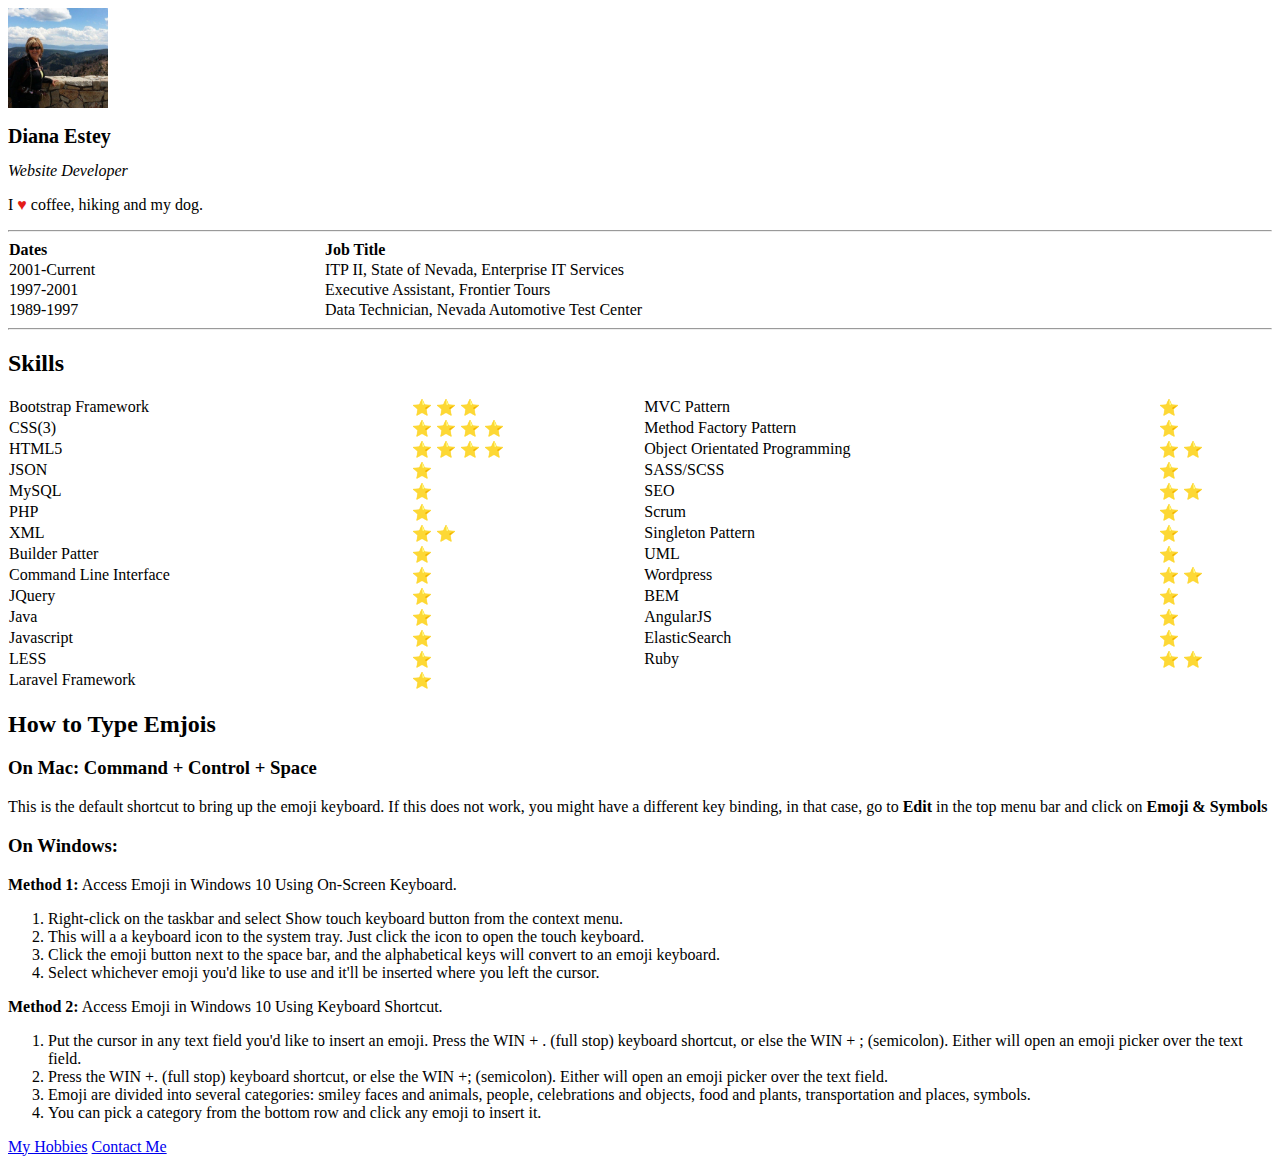
==== index.html @ 73d00aef "Add files via upload" ====
﻿<!DOCTYPE html>

<html lang="en" xmlns="http://www.w3.org/1999/xhtml">
<head>
    <meta charset="utf-8" />
    <!-- The charset set to utf-8 allows the use of symbols that might not otherwise be available -->
    <title>My Website</title>
    <link href="StyleSheet1.css" rel="stylesheet"/>
</head>
<body>
    <img src="/images/2014-09-11 05.14.58.jpg"  alt="Diana Estey" style="width:100px;"/>
    <h1>Diana Estey</h1>
    <em>Website Developer</em>
    <p>I <span style="color: #E41B17">&hearts;</span> coffee, hiking and my dog.</p>
    <hr />
    

    <table>
        <thead>
            <tr>
                <th>Dates</th>
                <th>Job Title</th>
            </tr>
        </thead>
        <tbody>
            <tr>
                <td>2001-Current</td>
                <td>ITP II, State of Nevada, Enterprise IT Services</td>
            </tr>
            <tr>
                <td>1997-2001</td>
                <td>Executive Assistant, Frontier Tours</td>
            </tr>
            <tr>
                <td>1989-1997</td>
                <td>Data Technician, Nevada Automotive Test Center</td>
            </tr>
        </tbody>
        <tfoot>

        </tfoot>
    </table>
    <hr />
    <h2>Skills</h2>
    <table>
        <tr>
            <td>Bootstrap Framework</td>
            <td>&#11088 &#11088 &#11088 </td>
            <td>MVC Pattern</td>
            <td>&#11088 </td>
        </tr>
        <tr>
            <td>CSS(3)</td>
            <td>&#11088 &#11088 &#11088 &#11088 </td>
            <td>Method Factory Pattern</td>
            <td>&#11088 </td>
        </tr>
        <tr>
            <td>HTML5</td>
            <td>&#11088 &#11088 &#11088 &#11088 </td>
            <td>Object Orientated Programming</td>
            <td>&#11088 &#11088 </td>
        </tr>
        <tr>
            <td>JSON</td>
            <td>&#11088 </td>
            <td>SASS/SCSS</td>
            <td>&#11088 </td>
        </tr>
        <tr>
            <td>MySQL</td>
            <td>&#11088 </td>
            <td>SEO</td>
            <td>&#11088 &#11088 </td>
        </tr>
        <tr>
            <td>PHP</td>
            <td>&#11088 </td>
            <td>Scrum</td>
            <td>&#11088 </td>
        </tr>
        <tr>
            <td>XML</td>
            <td>&#11088 &#11088 </td>
            <td>Singleton Pattern</td>
            <td>&#11088 </td>
        </tr>
        <tr>
            <td>Builder Patter</td>
            <td>&#11088 </td>
            <td>UML</td>
            <td>&#11088 </td>
        </tr>
        <tr>
            <td>Command Line Interface</td>
            <td>&#11088 </td>
            <td>Wordpress</td>
            <td>&#11088 &#11088 </td>
        </tr>
        <tr>
            <td>JQuery</td>
            <td>&#11088 </td>
            <td>BEM</td>
            <td>&#11088 </td>
        </tr>
        <tr>
            <td>Java</td>
            <td>&#11088 </td>
            <td>AngularJS</td>
            <td>&#11088 </td>
        </tr>
        <tr>
            <td>Javascript</td>
            <td>&#11088 </td>
            <td>ElasticSearch</td>
            <td>&#11088 </td>
        </tr>
        <tr>
            <td>LESS</td>
            <td>&#11088 </td>
            <td>Ruby</td>
            <td>&#11088 &#11088 </td>
        </tr>
        <tr>
            <td>Laravel Framework</td>
            <td>&#11088</td>
            <td></td>
            <td> </td>
        </tr>
    </table>
    <h2>How to Type Emjois</h2>
    <h3>On Mac: Command + Control + Space</h3>
    <p>
        This is the default shortcut to bring up the emoji keyboard. If this does not work, you might have a different key binding, in that case, go to <span class="bold">Edit</span> in the top menu bar and click on <span class="bold">Emoji & Symbols</span>
    </p>
    <h3>On Windows:</h3>
    <p><span class="bold">Method 1:</span> Access Emoji in Windows 10 Using On-Screen Keyboard.</p>
    <ol>
        <li>Right-click on the taskbar and select <span class="bold;">Show touch keyboard button</span> from the context menu.</li>
        <li>This will a a keyboard icon to the system tray. Just click the icon to open the touch keyboard.</li>
        <li>Click the emoji button next to the space bar, and the alphabetical keys will convert to an emoji keyboard.</li>
        <li>Select whichever emoji you'd like to use and it'll be inserted where you left the cursor.</li>
    </ol>
    <p><span class="bold">Method 2:</span> Access Emoji in Windows 10 Using Keyboard Shortcut.</p>
    <ol>
        <li>Put the cursor in any text field you'd like to insert an emoji. Press the WIN + . (full stop) keyboard shortcut, or else the WIN + ; (semicolon). Either will open an emoji picker over the text field.</li>
        <li>Press the <span class="bold;">WIN +</span>. (full stop) keyboard shortcut, or else the <span class="bold;">WIN +;</span> (semicolon). Either will open an emoji picker over the text field.</li>
        <li>Emoji are divided into several categories: smiley faces and animals, people, celebrations and objects, food and plants, transportation and places, symbols.</li>
        <li>You can pick a category from the bottom row and click any emoji to insert it.</li>
    </ol>
    
    <p>

        <a href="MyHobbies.html">My Hobbies</a>
        <a href="Contact.html">Contact Me</a>
    </p>
</body>
</html>
---- StyleSheet1.css ----
﻿h1{
    font-size: 1.25em;
}
table {
    table-layout: auto;
    width: 100%;
    border-collapse: collapse;
    /*border: 3px solid purple;*/
}
thead th:nth-child(1) {
    width: 25%;
    text-align: left;
}

thead th:nth-child(2) {
    width: 75%;
    text-align: left;
}

body
{
}

.bold {
    font-weight: bold;
}
.red {
    color: red;
}
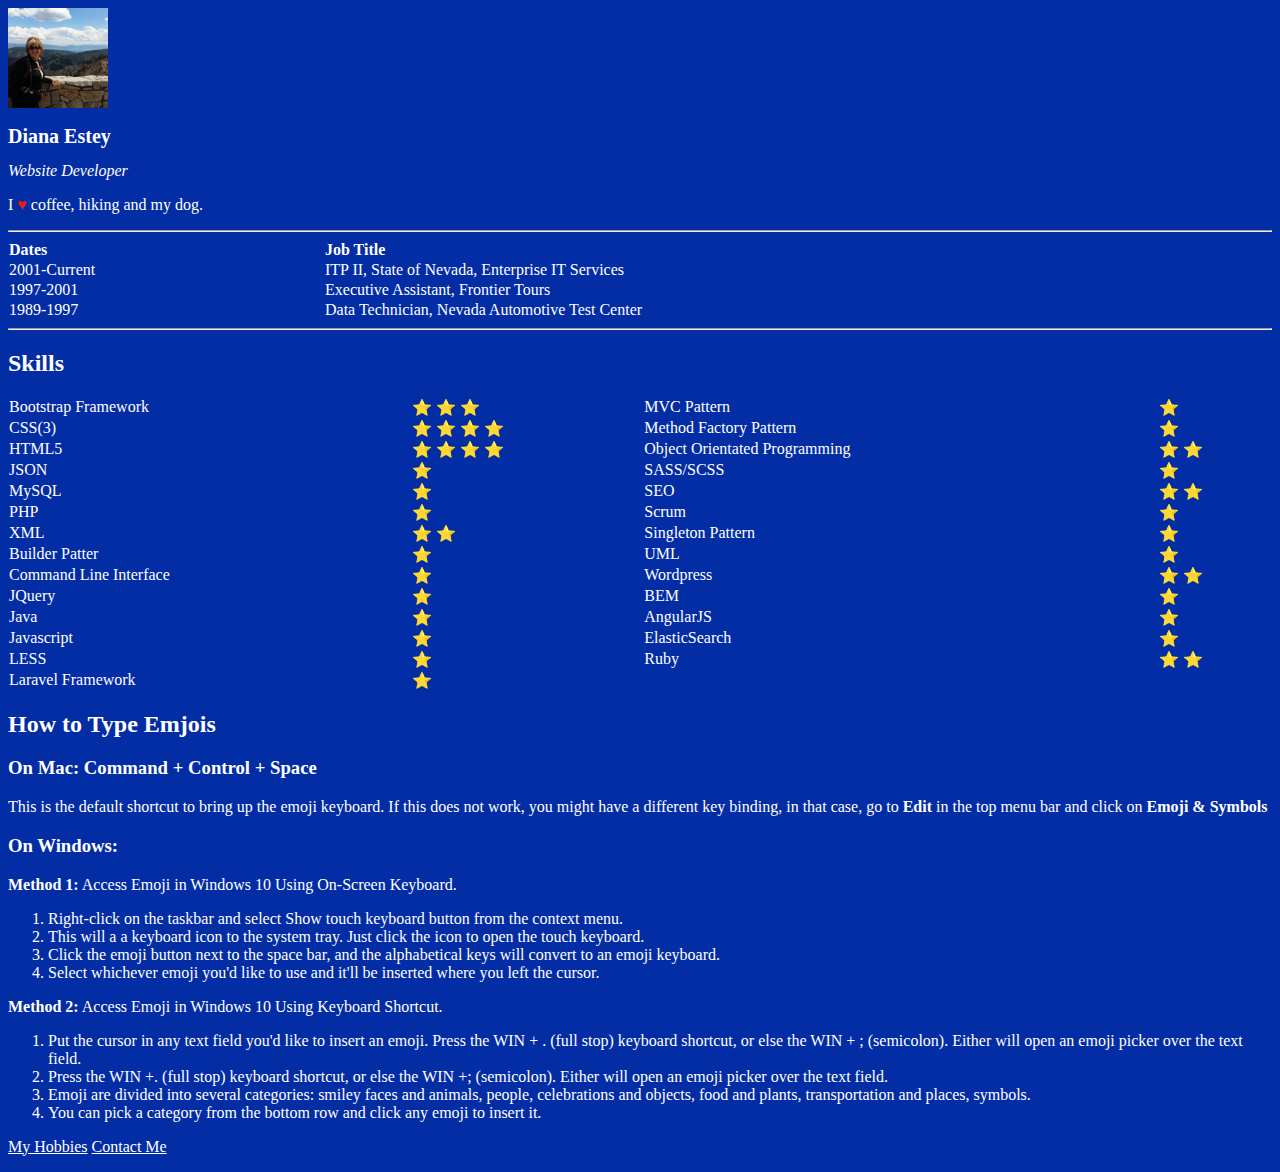
==== commit 9955e122: "Update link to image on homepage" ====
--- a/index.html
+++ b/index.html
@@ -8,7 +8,7 @@
     <link href="StyleSheet1.css" rel="stylesheet"/>
 </head>
 <body>
-    <img src="/images/2014-09-11 05.14.58.jpg"  alt="Diana Estey" style="width:100px;"/>
+    <img src="images/2014-09-11 05.14.58.jpg"  alt="Diana Estey" style="width:100px;"/>
     <h1>Diana Estey</h1>
     <em>Website Developer</em>
     <p>I <span style="color: #E41B17">&hearts;</span> coffee, hiking and my dog.</p>
--- a/StyleSheet1.css
+++ b/StyleSheet1.css
@@ -17,8 +17,25 @@
     text-align: left;
 }
 
-body
-{
+body {
+    background-color: #032DA4;
+    color: white;
+}
+a { 
+    color: white;
+}
+a:link {
+    color: white;
+}
+a:visited {
+    color: lightgreen;
+}
+a:hover {
+    background-color: deeppink;
+    color: white;
+}
+a:active {
+    color: deepskyblue;
 }
 
 .bold {
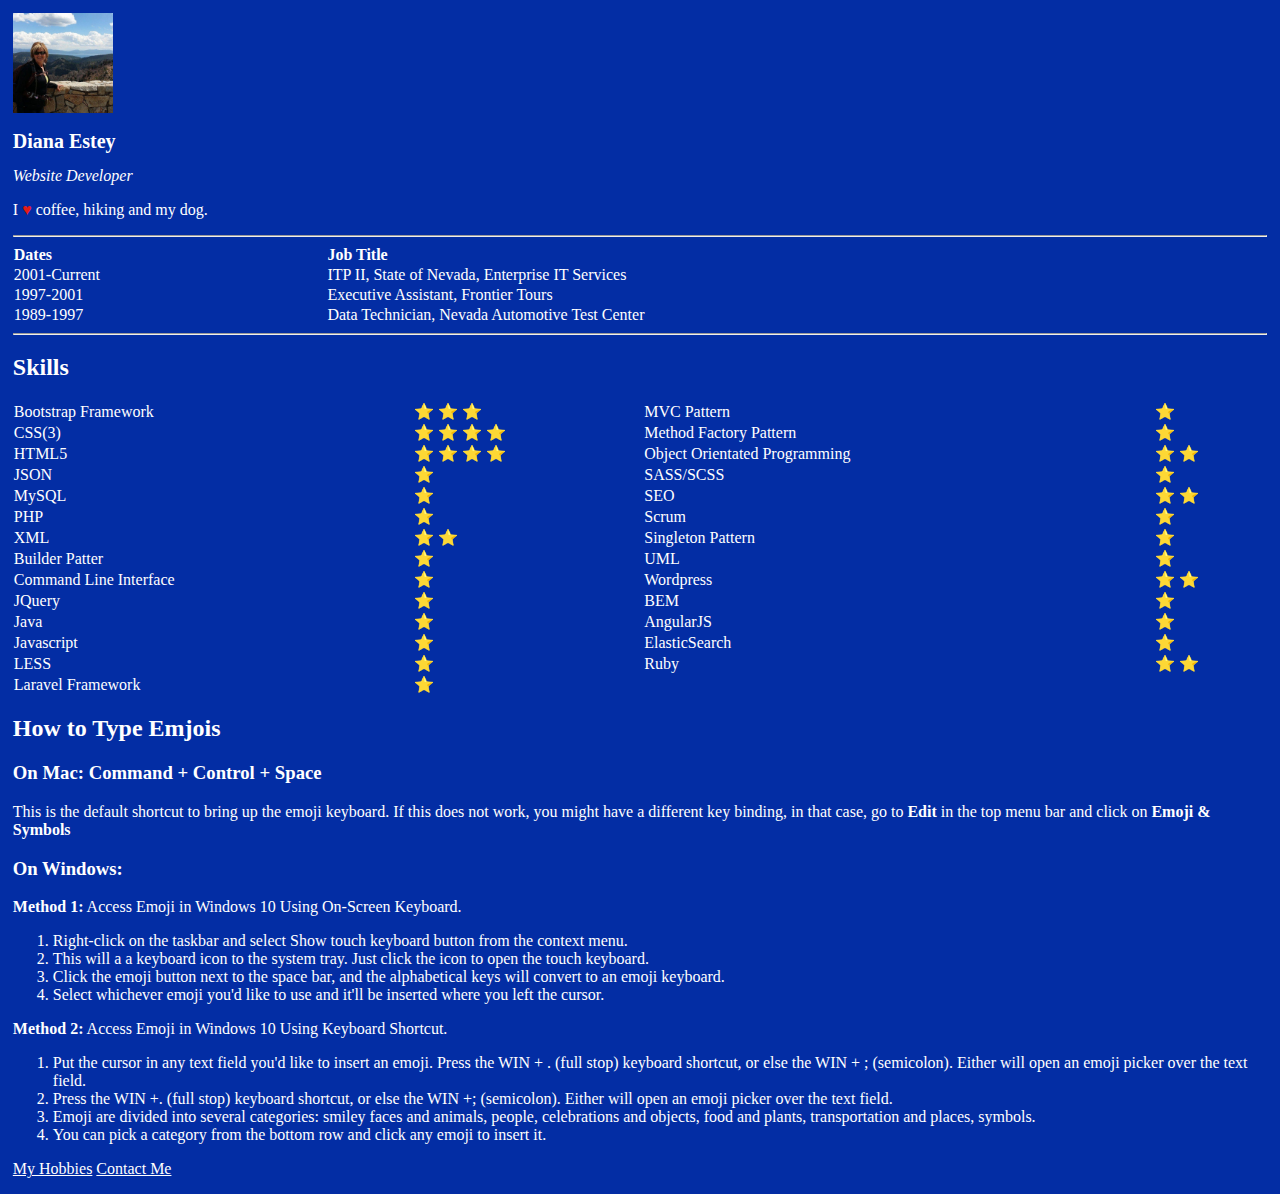
==== commit ba68db62: "Changed hobbies" ====
--- a/index.html
+++ b/index.html
@@ -5,15 +5,15 @@
     <meta charset="utf-8" />
     <!-- The charset set to utf-8 allows the use of symbols that might not otherwise be available -->
     <title>My Website</title>
-    <link href="StyleSheet1.css" rel="stylesheet"/>
+    <link href="StyleSheet1.css" rel="stylesheet" />
 </head>
 <body>
-    <img src="images/2014-09-11 05.14.58.jpg"  alt="Diana Estey" style="width:100px;"/>
+    <img src="images/2014-09-11 05.14.58.jpg" alt="Diana Estey" style="width:100px;" />
     <h1>Diana Estey</h1>
     <em>Website Developer</em>
     <p>I <span style="color: #E41B17">&hearts;</span> coffee, hiking and my dog.</p>
     <hr />
-    
+
 
     <table>
         <thead>
@@ -148,7 +148,7 @@
         <li>Emoji are divided into several categories: smiley faces and animals, people, celebrations and objects, food and plants, transportation and places, symbols.</li>
         <li>You can pick a category from the bottom row and click any emoji to insert it.</li>
     </ol>
-    
+
     <p>
 
         <a href="MyHobbies.html">My Hobbies</a>
--- a/StyleSheet1.css
+++ b/StyleSheet1.css
@@ -1,5 +1,12 @@
 ﻿h1{
     font-size: 1.25em;
+}
+
+
+body {
+    background-color: #032DA4;
+    color: white;
+    margin: 1%;
 }
 table {
     table-layout: auto;
@@ -7,6 +14,7 @@
     border-collapse: collapse;
     /*border: 3px solid purple;*/
 }
+
 thead th:nth-child(1) {
     width: 25%;
     text-align: left;
@@ -15,11 +23,6 @@
 thead th:nth-child(2) {
     width: 75%;
     text-align: left;
-}
-
-body {
-    background-color: #032DA4;
-    color: white;
 }
 a { 
     color: white;
